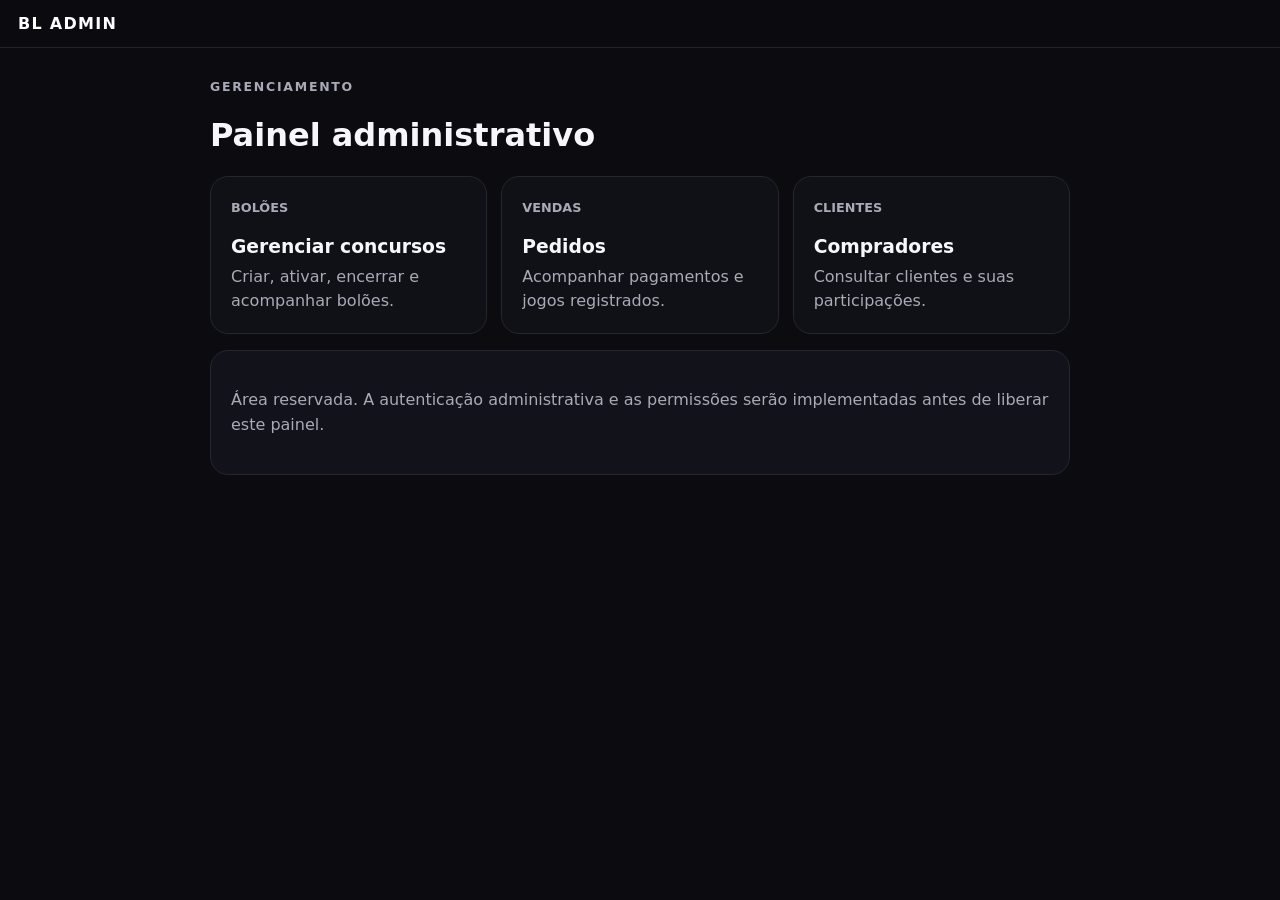
==== admin/index.html @ aa485969 "Cria base do painel administrativo" ====
<!doctype html>
<html lang="pt-BR"><head><meta charset="utf-8"><meta name="viewport" content="width=device-width,initial-scale=1"><title>Admin — BL</title><link rel="stylesheet" href="../css/style.css"></head><body><header class="topbar"><a class="brand" href="../">BL ADMIN</a></header><main class="section"><span class="eyebrow">Gerenciamento</span><h1>Painel administrativo</h1><div class="info-grid"><article><strong>BOLÕES</strong><h3>Gerenciar concursos</h3><p>Criar, ativar, encerrar e acompanhar bolões.</p></article><article><strong>VENDAS</strong><h3>Pedidos</h3><p>Acompanhar pagamentos e jogos registrados.</p></article><article><strong>CLIENTES</strong><h3>Compradores</h3><p>Consultar clientes e suas participações.</p></article></div><div class="card" style="margin-top:16px"><p>Área reservada. A autenticação administrativa e as permissões serão implementadas antes de liberar este painel.</p></div></main></body></html>
---- css/style.css ----
*{box-sizing:border-box}html{scroll-behavior:smooth}body{margin:0;font-family:Inter,system-ui,-apple-system,BlinkMacSystemFont,"Segoe UI",sans-serif;background:#0b0b10;color:#f7f7fb}button,input{font:inherit}button{cursor:pointer}.topbar{position:sticky;top:0;z-index:10;display:flex;align-items:center;justify-content:space-between;padding:14px 18px;background:rgba(11,11,16,.92);backdrop-filter:blur(12px);border-bottom:1px solid #22232c}.brand{font-weight:900;letter-spacing:.08em;color:#fff;text-decoration:none}.session-area{display:flex;gap:8px}.btn{border:0;border-radius:12px;padding:11px 16px;background:#fff;color:#101014;font-weight:800}.btn-outline{background:transparent;color:#fff;border:1px solid #343641}.btn-large{width:100%;padding:14px 18px}.hero{max-width:900px;margin:auto;padding:72px 20px 48px}.eyebrow{font-size:.78rem;text-transform:uppercase;letter-spacing:.14em;color:#a9a9b7;font-weight:800}.hero h1{font-size:clamp(2.3rem,8vw,5rem);line-height:.98;margin:14px 0 20px;max-width:760px}.hero p{color:#b7b7c2;line-height:1.7;max-width:650px;font-size:1.05rem}.hero-actions{display:flex;gap:10px;max-width:430px;margin-top:28px}.section{max-width:900px;margin:auto;padding:28px 20px 56px}.section-heading{display:flex;justify-content:space-between;align-items:end;margin-bottom:18px}.section h2{margin:6px 0 0;font-size:1.8rem}.cards{display:grid;gap:14px}.card,.empty{border:1px solid #252630;border-radius:18px;background:#12131a;padding:20px}.card h3{margin:0 0 8px}.card p,.empty{color:#a9aab5;line-height:1.6}.info-grid{display:grid;grid-template-columns:repeat(3,1fr);gap:14px}.info-grid article{border:1px solid #252630;border-radius:18px;padding:20px;background:#101117}.info-grid strong{font-size:.8rem;color:#a9aab5}.info-grid h3{margin:20px 0 8px}.info-grid p{margin:0;color:#a9aab5;line-height:1.5}footer{padding:30px 20px;color:#777987;text-align:center;border-top:1px solid #22232c;font-size:.85rem}dialog{width:min(430px,calc(100% - 28px));border:1px solid #30313b;border-radius:20px;background:#111218;color:#fff;padding:22px}dialog::backdrop{background:rgba(0,0,0,.72)}.dialog-head{display:flex;align-items:center;justify-content:space-between}.dialog-head h2{margin:0 0 18px}.icon-btn{background:none;border:0;color:#aaa;font-size:1.8rem}.dialog-head .icon-btn{margin-top:-12px}label{display:block;font-size:.88rem;font-weight:700;color:#d6d6de;margin:13px 0}input{display:block;width:100%;margin-top:7px;padding:13px 14px;border-radius:11px;border:1px solid #30313b;background:#090a0e;color:#fff;outline:none}input:focus{border-color:#fff}.message{min-height:20px;color:#c7c7d0;font-size:.85rem;line-height:1.4}.switch-auth{border:0;background:none;color:#c8c8d2;margin:16px auto 0;display:block;text-decoration:underline}.hidden{display:none}@media(max-width:650px){.topbar{padding:12px}.session-area .btn-outline{display:none}.hero{padding-top:52px}.hero-actions{flex-direction:column}.info-grid{grid-template-columns:1fr}.section{padding-bottom:40px}}
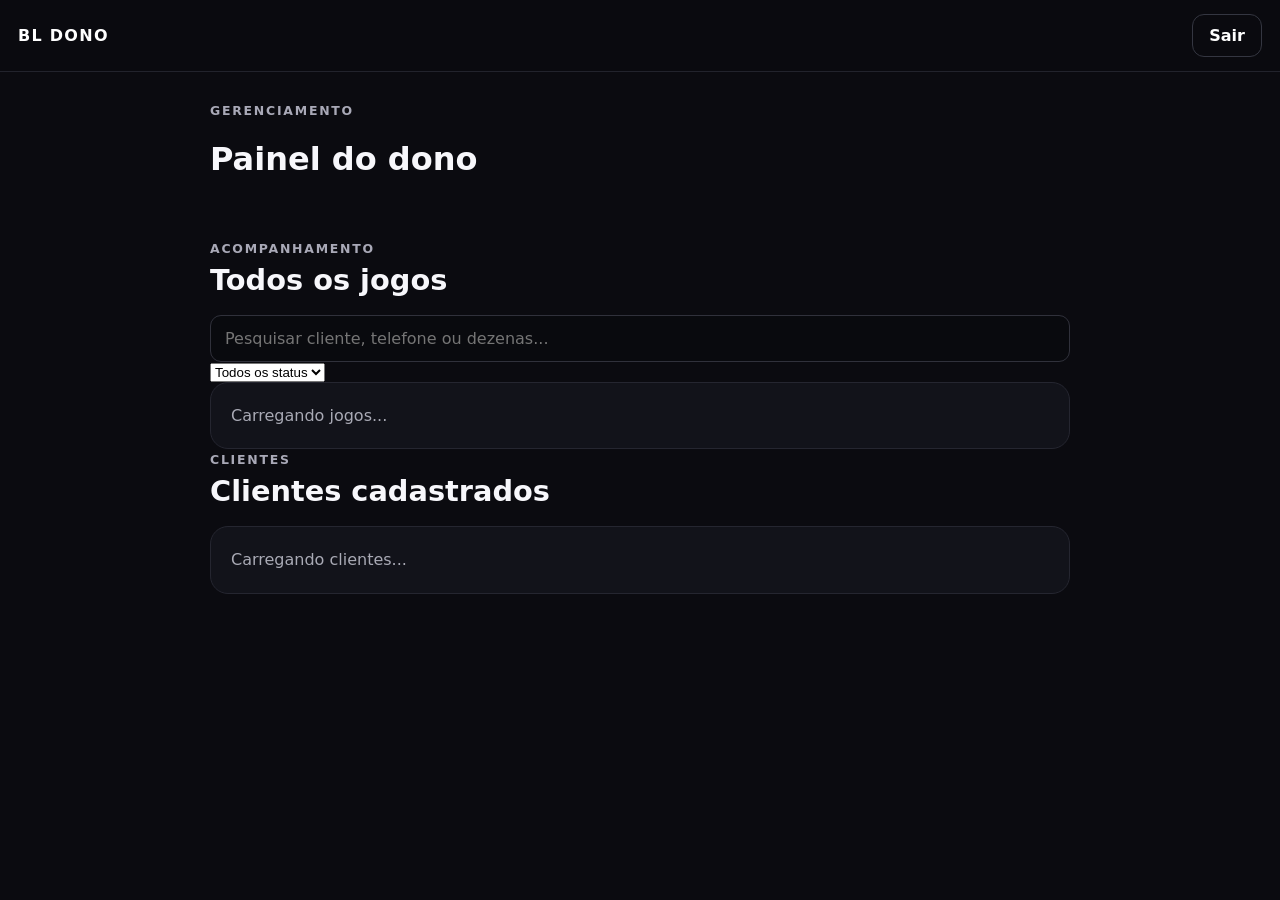
==== commit 2f7300f5: "Transforma o painel administrativo em painel real do dono" ====
--- a/admin/index.html
+++ b/admin/index.html
@@ -1,2 +1,23 @@
 <!doctype html>
-<html lang="pt-BR"><head><meta charset="utf-8"><meta name="viewport" content="width=device-width,initial-scale=1"><title>Admin — BL</title><link rel="stylesheet" href="../css/style.css"></head><body><header class="topbar"><a class="brand" href="../">BL ADMIN</a></header><main class="section"><span class="eyebrow">Gerenciamento</span><h1>Painel administrativo</h1><div class="info-grid"><article><strong>BOLÕES</strong><h3>Gerenciar concursos</h3><p>Criar, ativar, encerrar e acompanhar bolões.</p></article><article><strong>VENDAS</strong><h3>Pedidos</h3><p>Acompanhar pagamentos e jogos registrados.</p></article><article><strong>CLIENTES</strong><h3>Compradores</h3><p>Consultar clientes e suas participações.</p></article></div><div class="card" style="margin-top:16px"><p>Área reservada. A autenticação administrativa e as permissões serão implementadas antes de liberar este painel.</p></div></main></body></html>
+<html lang="pt-BR">
+<head><meta charset="utf-8"><meta name="viewport" content="width=device-width,initial-scale=1"><title>Painel do dono — BL</title><link rel="stylesheet" href="../css/style.css"></head>
+<body>
+<header class="topbar"><a class="brand" href="../">BL DONO</a><div class="session-area"><button class="btn btn-outline" id="logoutBtn">Sair</button></div></header>
+<main class="section">
+  <div class="section-heading"><div><span class="eyebrow">Gerenciamento</span><h1>Painel do dono</h1></div></div>
+  <div id="adminMessage" class="message"></div>
+  <section class="admin-stats" id="stats"></section>
+
+  <section class="section-block">
+    <div class="section-heading"><div><span class="eyebrow">Acompanhamento</span><h2>Todos os jogos</h2></div></div>
+    <div class="admin-tools"><input id="searchGames" placeholder="Pesquisar cliente, telefone ou dezenas..."><select id="statusFilter"><option value="">Todos os status</option><option value="pago">Pago</option><option value="pendente">Pendente</option></select></div>
+    <div id="gamesList" class="admin-table-wrap"><div class="empty">Carregando jogos...</div></div>
+  </section>
+
+  <section class="section-block">
+    <div class="section-heading"><div><span class="eyebrow">Clientes</span><h2>Clientes cadastrados</h2></div></div>
+    <div id="clientsList" class="admin-table-wrap"><div class="empty">Carregando clientes...</div></div>
+  </section>
+</main>
+<script type="module" src="../js/admin.js"></script>
+</body></html>
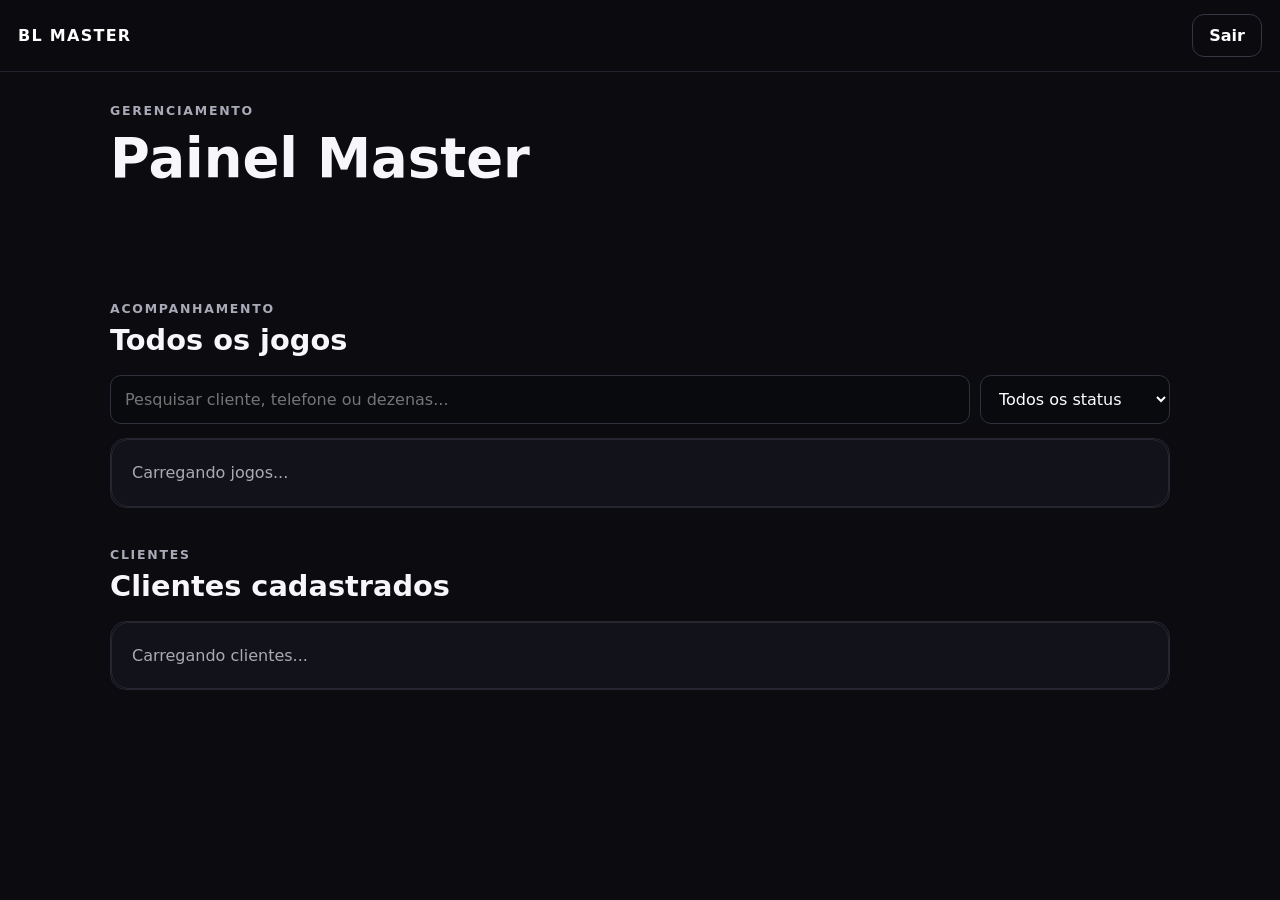
==== commit 15cfbf13: "Renomeia painel do dono para Master" ====
--- a/admin/index.html
+++ b/admin/index.html
@@ -1,10 +1,10 @@
 <!doctype html>
 <html lang="pt-BR">
-<head><meta charset="utf-8"><meta name="viewport" content="width=device-width,initial-scale=1"><title>Painel do dono — BL</title><link rel="stylesheet" href="../css/style.css"></head>
+<head><meta charset="utf-8"><meta name="viewport" content="width=device-width,initial-scale=1"><title>Painel Master — BL</title><link rel="stylesheet" href="../css/style.css"></head>
 <body>
-<header class="topbar"><a class="brand" href="../">BL DONO</a><div class="session-area"><button class="btn btn-outline" id="logoutBtn">Sair</button></div></header>
+<header class="topbar"><a class="brand" href="../">BL MASTER</a><div class="session-area"><button class="btn btn-outline" id="logoutBtn">Sair</button></div></header>
 <main class="section">
-  <div class="section-heading"><div><span class="eyebrow">Gerenciamento</span><h1>Painel do dono</h1></div></div>
+  <div class="section-heading"><div><span class="eyebrow">Gerenciamento</span><h1>Painel Master</h1></div></div>
   <div id="adminMessage" class="message"></div>
   <section class="admin-stats" id="stats"></section>
 
--- a/css/style.css
+++ b/css/style.css
@@ -1 +1 @@
-*{box-sizing:border-box}html{scroll-behavior:smooth}body{margin:0;font-family:Inter,system-ui,-apple-system,BlinkMacSystemFont,"Segoe UI",sans-serif;background:#0b0b10;color:#f7f7fb}button,input{font:inherit}button{cursor:pointer}.topbar{position:sticky;top:0;z-index:10;display:flex;align-items:center;justify-content:space-between;padding:14px 18px;background:rgba(11,11,16,.92);backdrop-filter:blur(12px);border-bottom:1px solid #22232c}.brand{font-weight:900;letter-spacing:.08em;color:#fff;text-decoration:none}.session-area{display:flex;gap:8px}.btn{border:0;border-radius:12px;padding:11px 16px;background:#fff;color:#101014;font-weight:800}.btn-outline{background:transparent;color:#fff;border:1px solid #343641}.btn-large{width:100%;padding:14px 18px}.hero{max-width:900px;margin:auto;padding:72px 20px 48px}.eyebrow{font-size:.78rem;text-transform:uppercase;letter-spacing:.14em;color:#a9a9b7;font-weight:800}.hero h1{font-size:clamp(2.3rem,8vw,5rem);line-height:.98;margin:14px 0 20px;max-width:760px}.hero p{color:#b7b7c2;line-height:1.7;max-width:650px;font-size:1.05rem}.hero-actions{display:flex;gap:10px;max-width:430px;margin-top:28px}.section{max-width:900px;margin:auto;padding:28px 20px 56px}.section-heading{display:flex;justify-content:space-between;align-items:end;margin-bottom:18px}.section h2{margin:6px 0 0;font-size:1.8rem}.cards{display:grid;gap:14px}.card,.empty{border:1px solid #252630;border-radius:18px;background:#12131a;padding:20px}.card h3{margin:0 0 8px}.card p,.empty{color:#a9aab5;line-height:1.6}.info-grid{display:grid;grid-template-columns:repeat(3,1fr);gap:14px}.info-grid article{border:1px solid #252630;border-radius:18px;padding:20px;background:#101117}.info-grid strong{font-size:.8rem;color:#a9aab5}.info-grid h3{margin:20px 0 8px}.info-grid p{margin:0;color:#a9aab5;line-height:1.5}footer{padding:30px 20px;color:#777987;text-align:center;border-top:1px solid #22232c;font-size:.85rem}dialog{width:min(430px,calc(100% - 28px));border:1px solid #30313b;border-radius:20px;background:#111218;color:#fff;padding:22px}dialog::backdrop{background:rgba(0,0,0,.72)}.dialog-head{display:flex;align-items:center;justify-content:space-between}.dialog-head h2{margin:0 0 18px}.icon-btn{background:none;border:0;color:#aaa;font-size:1.8rem}.dialog-head .icon-btn{margin-top:-12px}label{display:block;font-size:.88rem;font-weight:700;color:#d6d6de;margin:13px 0}input{display:block;width:100%;margin-top:7px;padding:13px 14px;border-radius:11px;border:1px solid #30313b;background:#090a0e;color:#fff;outline:none}input:focus{border-color:#fff}.message{min-height:20px;color:#c7c7d0;font-size:.85rem;line-height:1.4}.switch-auth{border:0;background:none;color:#c8c8d2;margin:16px auto 0;display:block;text-decoration:underline}.hidden{display:none}@media(max-width:650px){.topbar{padding:12px}.session-area .btn-outline{display:none}.hero{padding-top:52px}.hero-actions{flex-direction:column}.info-grid{grid-template-columns:1fr}.section{padding-bottom:40px}}+*{box-sizing:border-box}html{scroll-behavior:smooth}body{margin:0;font-family:Inter,system-ui,-apple-system,BlinkMacSystemFont,"Segoe UI",sans-serif;background:#0b0b10;color:#f7f7fb}button,input,select{font:inherit}button{cursor:pointer}.topbar{position:sticky;top:0;z-index:10;display:flex;align-items:center;justify-content:space-between;padding:14px 18px;background:rgba(11,11,16,.92);backdrop-filter:blur(12px);border-bottom:1px solid #22232c}.brand{font-weight:900;letter-spacing:.08em;color:#fff;text-decoration:none}.session-area{display:flex;gap:8px}.btn{border:0;border-radius:12px;padding:11px 16px;background:#fff;color:#101014;font-weight:800}.btn-outline{background:transparent;color:#fff;border:1px solid #343641}.btn-large{width:100%;padding:14px 18px}.hero{max-width:900px;margin:auto;padding:72px 20px 48px}.eyebrow{font-size:.78rem;text-transform:uppercase;letter-spacing:.14em;color:#a9a9b7;font-weight:800}.hero h1{font-size:clamp(2.3rem,8vw,5rem);line-height:.98;margin:14px 0 20px;max-width:760px}.hero p{color:#b7b7c2;line-height:1.7;max-width:650px;font-size:1.05rem}.hero-actions{display:flex;gap:10px;max-width:430px;margin-top:28px}.section{max-width:1100px;margin:auto;padding:28px 20px 56px}.section-heading{display:flex;justify-content:space-between;align-items:end;margin-bottom:18px}.section h1{margin:8px 0 12px;font-size:clamp(2rem,6vw,3.4rem)}.section h2{margin:6px 0 0;font-size:1.8rem}.cards{display:grid;gap:14px}.card,.empty{border:1px solid #252630;border-radius:18px;background:#12131a;padding:20px}.card h3{margin:0 0 8px}.card p,.empty{color:#a9aab5;line-height:1.6}.info-grid{display:grid;grid-template-columns:repeat(3,1fr);gap:14px}.info-grid article{border:1px solid #252630;border-radius:18px;padding:20px;background:#101117}.info-grid strong{font-size:.8rem;color:#a9aab5}.info-grid h3{margin:20px 0 8px}.info-grid p{margin:0;color:#a9aab5;line-height:1.5}footer{padding:30px 20px;color:#777987;text-align:center;border-top:1px solid #22232c;font-size:.85rem}dialog{width:min(430px,calc(100% - 28px));border:1px solid #30313b;border-radius:20px;background:#111218;color:#fff;padding:22px}dialog::backdrop{background:rgba(0,0,0,.72)}.dialog-head{display:flex;align-items:center;justify-content:space-between}.dialog-head h2{margin:0 0 18px}.icon-btn{background:none;border:0;color:#aaa;font-size:1.8rem}.dialog-head .icon-btn{margin-top:-12px}label{display:block;font-size:.88rem;font-weight:700;color:#d6d6de;margin:13px 0}input,select{display:block;width:100%;margin-top:7px;padding:13px 14px;border-radius:11px;border:1px solid #30313b;background:#090a0e;color:#fff;outline:none}input:focus,select:focus{border-color:#fff}.message{min-height:20px;color:#c7c7d0;font-size:.85rem;line-height:1.4}.switch-auth{border:0;background:none;color:#c8c8d2;margin:16px auto 0;display:block;text-decoration:underline}.hidden{display:none}.admin-login{max-width:560px}.admin-muted{color:#a9aab5;line-height:1.6}.admin-form{margin-top:22px}.admin-stats{display:grid;grid-template-columns:repeat(4,1fr);gap:12px;margin:20px 0 38px}.admin-stat{border:1px solid #252630;border-radius:16px;background:#12131a;padding:18px}.admin-stat span{display:block;color:#999aa6;font-size:.72rem;font-weight:800;letter-spacing:.08em}.admin-stat strong{display:block;margin-top:10px;font-size:1.45rem}.section-block{margin-top:36px}.admin-tools{display:grid;grid-template-columns:1fr 190px;gap:10px;margin-bottom:14px}.admin-tools input,.admin-tools select{margin-top:0}.admin-table-wrap{overflow-x:auto;border:1px solid #252630;border-radius:16px;background:#101117}.admin-table{width:100%;border-collapse:collapse;min-width:720px}.admin-table th,.admin-table td{text-align:left;padding:13px 14px;border-bottom:1px solid #24252d;font-size:.9rem}.admin-table th{color:#9d9eaa;font-size:.75rem;text-transform:uppercase;letter-spacing:.06em}.admin-table tbody tr:last-child td{border-bottom:0}.admin-table small{color:#858692}.numbers{font-family:ui-monospace,SFMono-Regular,Menlo,monospace;white-space:nowrap}.status{display:inline-block;padding:5px 8px;border-radius:8px;background:#24252d;font-size:.75rem}.status.pago,.status.paid{background:#17341f;color:#9ee7ad}.status.pendente{background:#3b3017;color:#f2d58c}@media(max-width:700px){.topbar{padding:12px}.session-area .btn-outline{display:none}.hero{padding-top:52px}.hero-actions{flex-direction:column}.info-grid,.admin-stats{grid-template-columns:1fr 1fr}.section{padding-bottom:40px}.admin-tools{grid-template-columns:1fr}.admin-table{min-width:650px}}@media(max-width:430px){.admin-stats{grid-template-columns:1fr}}
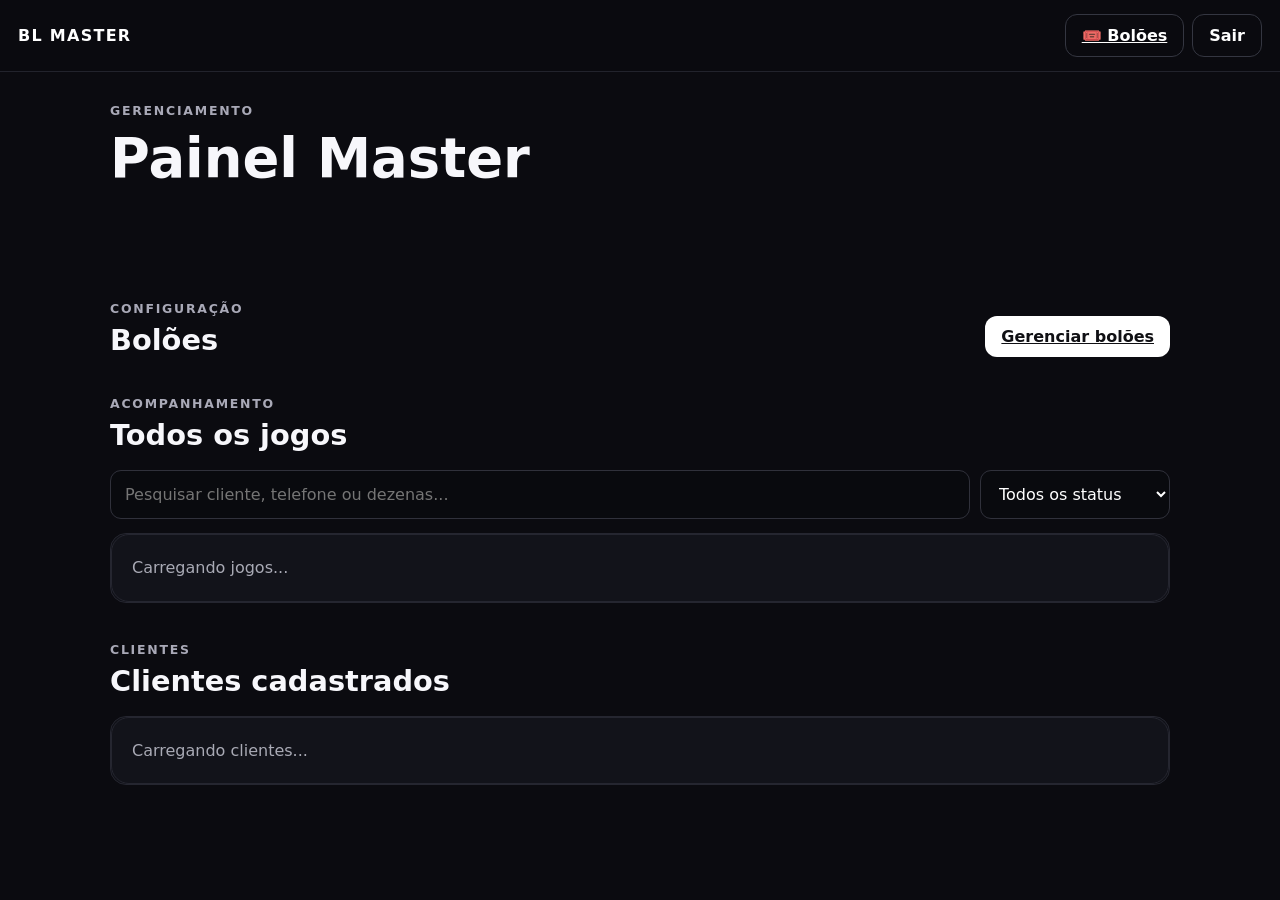
==== commit c0c0766a: "Adicionar acesso ao gerenciamento de bolões no painel Master" ====
--- a/admin/index.html
+++ b/admin/index.html
@@ -2,15 +2,18 @@
 <html lang="pt-BR">
 <head><meta charset="utf-8"><meta name="viewport" content="width=device-width,initial-scale=1"><title>Painel Master — BL</title><link rel="stylesheet" href="../css/style.css"></head>
 <body>
-<header class="topbar"><a class="brand" href="../">BL MASTER</a><div class="session-area"><button class="btn btn-outline" id="logoutBtn">Sair</button></div></header>
+<header class="topbar"><a class="brand" href="../">BL MASTER</a><div class="session-area"><a class="btn btn-outline" href="./boloes.html">🎟️ Bolões</a><button class="btn btn-outline" id="logoutBtn">Sair</button></div></header>
 <main class="section">
   <div class="section-heading"><div><span class="eyebrow">Gerenciamento</span><h1>Painel Master</h1></div></div>
   <div id="adminMessage" class="message"></div>
   <section class="admin-stats" id="stats"></section>
+  <section class="section-block">
+    <div class="section-heading"><div><span class="eyebrow">Configuração</span><h2>Bolões</h2></div><a class="btn btn-primary" href="./boloes.html">Gerenciar bolões</a></div>
+  </section>
 
   <section class="section-block">
     <div class="section-heading"><div><span class="eyebrow">Acompanhamento</span><h2>Todos os jogos</h2></div></div>
-    <div class="admin-tools"><input id="searchGames" placeholder="Pesquisar cliente, telefone ou dezenas..."><select id="statusFilter"><option value="">Todos os status</option><option value="pago">Pago</option><option value="pendente">Pendente</option></select></div>
+    <div class="admin-tools"><input id="searchGames" placeholder="Pesquisar cliente, telefone ou dezenas..."><select id="statusFilter"><option value="">Todos os status</option><option value="pago">Pago</option><option value="aguardando_pagamento">Aguardando pagamento</option><option value="cancelado">Cancelado</option><option value="expirado">Expirado</option></select></div>
     <div id="gamesList" class="admin-table-wrap"><div class="empty">Carregando jogos...</div></div>
   </section>
 
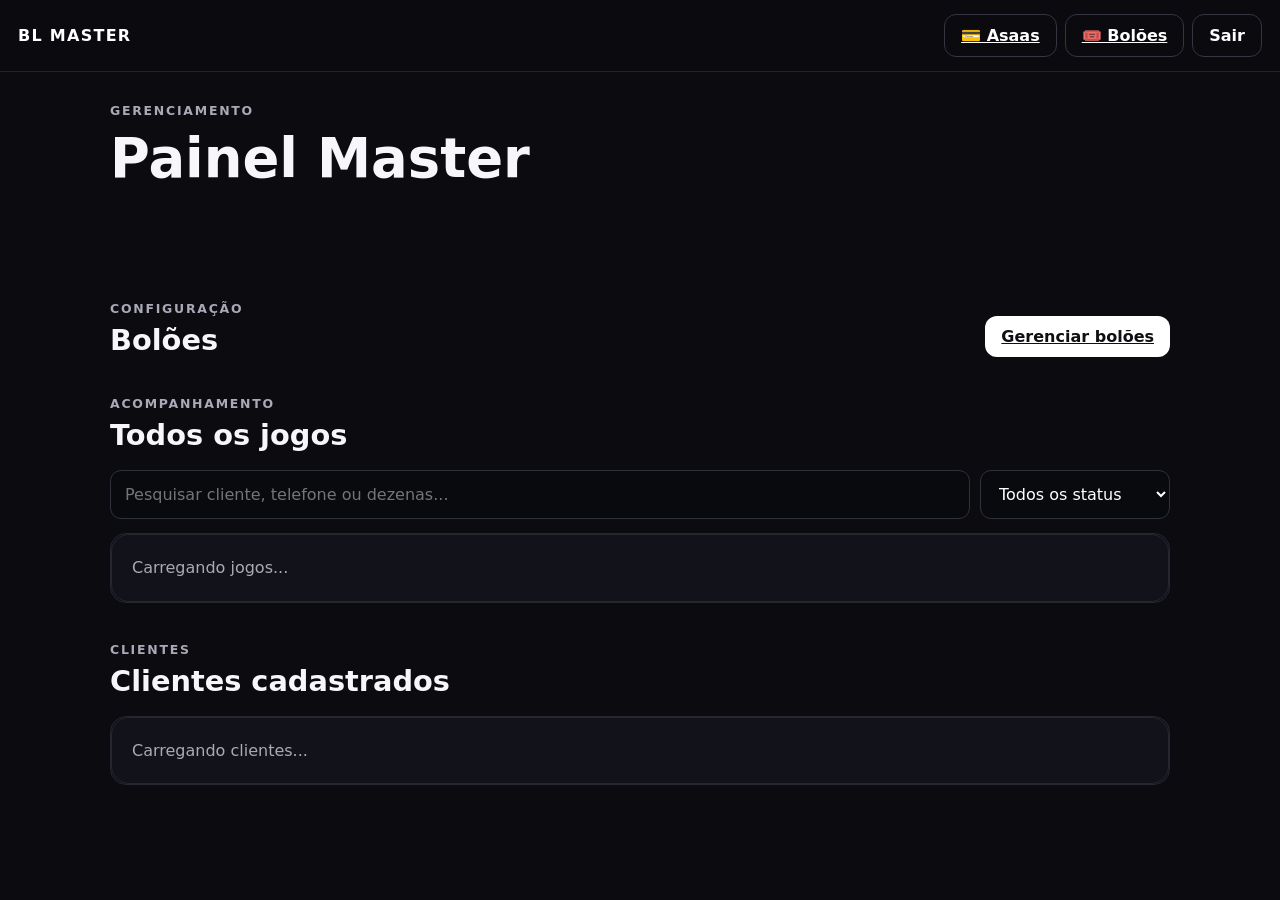
==== commit e43b590a: "Adicionar acesso à integração Asaas no Painel Master" ====
--- a/admin/index.html
+++ b/admin/index.html
@@ -2,7 +2,7 @@
 <html lang="pt-BR">
 <head><meta charset="utf-8"><meta name="viewport" content="width=device-width,initial-scale=1"><title>Painel Master — BL</title><link rel="stylesheet" href="../css/style.css"></head>
 <body>
-<header class="topbar"><a class="brand" href="../">BL MASTER</a><div class="session-area"><a class="btn btn-outline" href="./boloes.html">🎟️ Bolões</a><button class="btn btn-outline" id="logoutBtn">Sair</button></div></header>
+<header class="topbar"><a class="brand" href="../">BL MASTER</a><div class="session-area"><a class="btn btn-outline" href="./asaas.html">💳 Asaas</a><a class="btn btn-outline" href="./boloes.html">🎟️ Bolões</a><button class="btn btn-outline" id="logoutBtn">Sair</button></div></header>
 <main class="section">
   <div class="section-heading"><div><span class="eyebrow">Gerenciamento</span><h1>Painel Master</h1></div></div>
   <div id="adminMessage" class="message"></div>
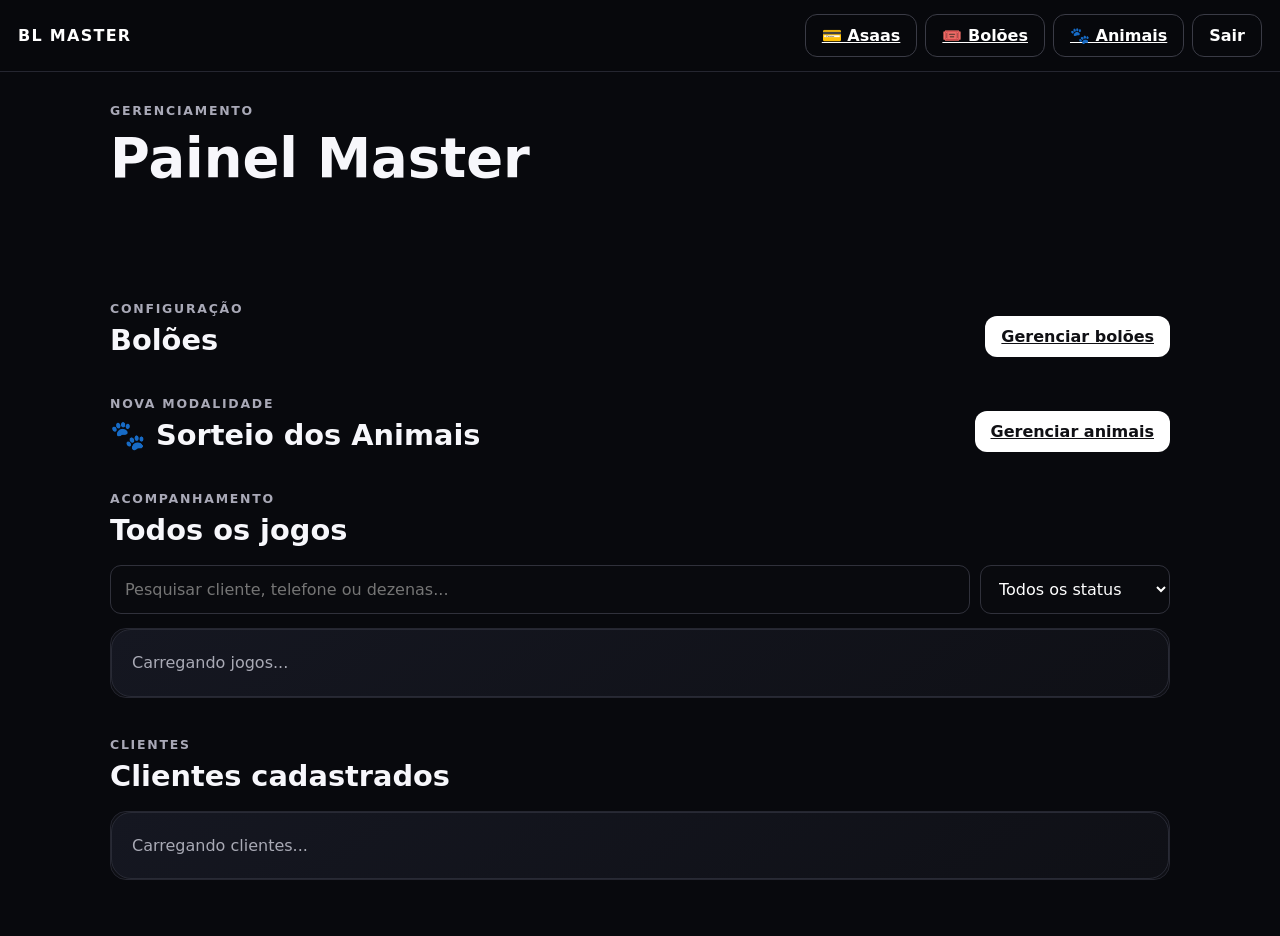
==== commit c76cb99a: "add animal draw management entry" ====
--- a/admin/index.html
+++ b/admin/index.html
@@ -1,26 +1 @@
-<!doctype html>
-<html lang="pt-BR">
-<head><meta charset="utf-8"><meta name="viewport" content="width=device-width,initial-scale=1"><title>Painel Master — BL</title><link rel="stylesheet" href="../css/style.css"></head>
-<body>
-<header class="topbar"><a class="brand" href="../">BL MASTER</a><div class="session-area"><a class="btn btn-outline" href="./asaas.html">💳 Asaas</a><a class="btn btn-outline" href="./boloes.html">🎟️ Bolões</a><button class="btn btn-outline" id="logoutBtn">Sair</button></div></header>
-<main class="section">
-  <div class="section-heading"><div><span class="eyebrow">Gerenciamento</span><h1>Painel Master</h1></div></div>
-  <div id="adminMessage" class="message"></div>
-  <section class="admin-stats" id="stats"></section>
-  <section class="section-block">
-    <div class="section-heading"><div><span class="eyebrow">Configuração</span><h2>Bolões</h2></div><a class="btn btn-primary" href="./boloes.html">Gerenciar bolões</a></div>
-  </section>
-
-  <section class="section-block">
-    <div class="section-heading"><div><span class="eyebrow">Acompanhamento</span><h2>Todos os jogos</h2></div></div>
-    <div class="admin-tools"><input id="searchGames" placeholder="Pesquisar cliente, telefone ou dezenas..."><select id="statusFilter"><option value="">Todos os status</option><option value="pago">Pago</option><option value="aguardando_pagamento">Aguardando pagamento</option><option value="cancelado">Cancelado</option><option value="expirado">Expirado</option></select></div>
-    <div id="gamesList" class="admin-table-wrap"><div class="empty">Carregando jogos...</div></div>
-  </section>
-
-  <section class="section-block">
-    <div class="section-heading"><div><span class="eyebrow">Clientes</span><h2>Clientes cadastrados</h2></div></div>
-    <div id="clientsList" class="admin-table-wrap"><div class="empty">Carregando clientes...</div></div>
-  </section>
-</main>
-<script type="module" src="../js/admin.js"></script>
-</body></html>
+<!doctype html><html lang="pt-BR"><head><meta charset="utf-8"><meta name="viewport" content="width=device-width,initial-scale=1"><title>Painel Master — BL</title><link rel="stylesheet" href="../css/style.css"></head><body><header class="topbar"><a class="brand" href="../">BL MASTER</a><div class="session-area"><a class="btn btn-outline" href="./asaas.html">💳 Asaas</a><a class="btn btn-outline" href="./boloes.html">🎟️ Bolões</a><a class="btn btn-outline" href="./animais.html">🐾 Animais</a><button class="btn btn-outline" id="logoutBtn">Sair</button></div></header><main class="section"><div class="section-heading"><div><span class="eyebrow">Gerenciamento</span><h1>Painel Master</h1></div></div><div id="adminMessage" class="message"></div><section class="admin-stats" id="stats"></section><section class="section-block"><div class="section-heading"><div><span class="eyebrow">Configuração</span><h2>Bolões</h2></div><a class="btn btn-primary" href="./boloes.html">Gerenciar bolões</a></div></section><section class="section-block"><div class="section-heading"><div><span class="eyebrow">Nova modalidade</span><h2>🐾 Sorteio dos Animais</h2></div><a class="btn btn-primary" href="./animais.html">Gerenciar animais</a></div></section><section class="section-block"><div class="section-heading"><div><span class="eyebrow">Acompanhamento</span><h2>Todos os jogos</h2></div></div><div class="admin-tools"><input id="searchGames" placeholder="Pesquisar cliente, telefone ou dezenas..."><select id="statusFilter"><option value="">Todos os status</option><option value="pago">Pago</option><option value="aguardando_pagamento">Aguardando pagamento</option><option value="cancelado">Cancelado</option><option value="expirado">Expirado</option></select></div><div id="gamesList" class="admin-table-wrap"><div class="empty">Carregando jogos...</div></div></section><section class="section-block"><div class="section-heading"><div><span class="eyebrow">Clientes</span><h2>Clientes cadastrados</h2></div></div><div id="clientsList" class="admin-table-wrap"><div class="empty">Carregando clientes...</div></div></section></main><script type="module" src="../js/admin.js"></script></body></html>
--- a/css/style.css
+++ b/css/style.css
@@ -1 +1,4 @@
-*{box-sizing:border-box}html{scroll-behavior:smooth}body{margin:0;font-family:Inter,system-ui,-apple-system,BlinkMacSystemFont,"Segoe UI",sans-serif;background:#0b0b10;color:#f7f7fb}button,input,select{font:inherit}button{cursor:pointer}.topbar{position:sticky;top:0;z-index:10;display:flex;align-items:center;justify-content:space-between;padding:14px 18px;background:rgba(11,11,16,.92);backdrop-filter:blur(12px);border-bottom:1px solid #22232c}.brand{font-weight:900;letter-spacing:.08em;color:#fff;text-decoration:none}.session-area{display:flex;gap:8px}.btn{border:0;border-radius:12px;padding:11px 16px;background:#fff;color:#101014;font-weight:800}.btn-outline{background:transparent;color:#fff;border:1px solid #343641}.btn-large{width:100%;padding:14px 18px}.hero{max-width:900px;margin:auto;padding:72px 20px 48px}.eyebrow{font-size:.78rem;text-transform:uppercase;letter-spacing:.14em;color:#a9a9b7;font-weight:800}.hero h1{font-size:clamp(2.3rem,8vw,5rem);line-height:.98;margin:14px 0 20px;max-width:760px}.hero p{color:#b7b7c2;line-height:1.7;max-width:650px;font-size:1.05rem}.hero-actions{display:flex;gap:10px;max-width:430px;margin-top:28px}.section{max-width:1100px;margin:auto;padding:28px 20px 56px}.section-heading{display:flex;justify-content:space-between;align-items:end;margin-bottom:18px}.section h1{margin:8px 0 12px;font-size:clamp(2rem,6vw,3.4rem)}.section h2{margin:6px 0 0;font-size:1.8rem}.cards{display:grid;gap:14px}.card,.empty{border:1px solid #252630;border-radius:18px;background:#12131a;padding:20px}.card h3{margin:0 0 8px}.card p,.empty{color:#a9aab5;line-height:1.6}.info-grid{display:grid;grid-template-columns:repeat(3,1fr);gap:14px}.info-grid article{border:1px solid #252630;border-radius:18px;padding:20px;background:#101117}.info-grid strong{font-size:.8rem;color:#a9aab5}.info-grid h3{margin:20px 0 8px}.info-grid p{margin:0;color:#a9aab5;line-height:1.5}footer{padding:30px 20px;color:#777987;text-align:center;border-top:1px solid #22232c;font-size:.85rem}dialog{width:min(430px,calc(100% - 28px));border:1px solid #30313b;border-radius:20px;background:#111218;color:#fff;padding:22px}dialog::backdrop{background:rgba(0,0,0,.72)}.dialog-head{display:flex;align-items:center;justify-content:space-between}.dialog-head h2{margin:0 0 18px}.icon-btn{background:none;border:0;color:#aaa;font-size:1.8rem}.dialog-head .icon-btn{margin-top:-12px}label{display:block;font-size:.88rem;font-weight:700;color:#d6d6de;margin:13px 0}input,select{display:block;width:100%;margin-top:7px;padding:13px 14px;border-radius:11px;border:1px solid #30313b;background:#090a0e;color:#fff;outline:none}input:focus,select:focus{border-color:#fff}.message{min-height:20px;color:#c7c7d0;font-size:.85rem;line-height:1.4}.switch-auth{border:0;background:none;color:#c8c8d2;margin:16px auto 0;display:block;text-decoration:underline}.hidden{display:none}.admin-login{max-width:560px}.admin-muted{color:#a9aab5;line-height:1.6}.admin-form{margin-top:22px}.admin-stats{display:grid;grid-template-columns:repeat(4,1fr);gap:12px;margin:20px 0 38px}.admin-stat{border:1px solid #252630;border-radius:16px;background:#12131a;padding:18px}.admin-stat span{display:block;color:#999aa6;font-size:.72rem;font-weight:800;letter-spacing:.08em}.admin-stat strong{display:block;margin-top:10px;font-size:1.45rem}.section-block{margin-top:36px}.admin-tools{display:grid;grid-template-columns:1fr 190px;gap:10px;margin-bottom:14px}.admin-tools input,.admin-tools select{margin-top:0}.admin-table-wrap{overflow-x:auto;border:1px solid #252630;border-radius:16px;background:#101117}.admin-table{width:100%;border-collapse:collapse;min-width:720px}.admin-table th,.admin-table td{text-align:left;padding:13px 14px;border-bottom:1px solid #24252d;font-size:.9rem}.admin-table th{color:#9d9eaa;font-size:.75rem;text-transform:uppercase;letter-spacing:.06em}.admin-table tbody tr:last-child td{border-bottom:0}.admin-table small{color:#858692}.numbers{font-family:ui-monospace,SFMono-Regular,Menlo,monospace;white-space:nowrap}.status{display:inline-block;padding:5px 8px;border-radius:8px;background:#24252d;font-size:.75rem}.status.pago,.status.paid{background:#17341f;color:#9ee7ad}.status.pendente{background:#3b3017;color:#f2d58c}@media(max-width:700px){.topbar{padding:12px}.session-area .btn-outline{display:none}.hero{padding-top:52px}.hero-actions{flex-direction:column}.info-grid,.admin-stats{grid-template-columns:1fr 1fr}.section{padding-bottom:40px}.admin-tools{grid-template-columns:1fr}.admin-table{min-width:650px}}@media(max-width:430px){.admin-stats{grid-template-columns:1fr}}
+*{box-sizing:border-box}html{scroll-behavior:smooth}body{margin:0;font-family:Inter,system-ui,-apple-system,BlinkMacSystemFont,"Segoe UI",sans-serif;background:#08090d;color:#f7f7fb}button,input,select{font:inherit}button{cursor:pointer}.topbar{position:sticky;top:0;z-index:10;display:flex;align-items:center;justify-content:space-between;padding:14px 18px;background:rgba(8,9,13,.9);backdrop-filter:blur(14px);border-bottom:1px solid #252630}.brand{font-weight:900;letter-spacing:.08em;color:#fff;text-decoration:none}.session-area{display:flex;gap:8px}.btn{border:0;border-radius:12px;padding:11px 16px;background:#fff;color:#101014;font-weight:800;transition:transform .18s ease,box-shadow .18s ease}.btn:hover{transform:translateY(-2px);box-shadow:0 8px 22px rgba(0,0,0,.3)}.btn-outline{background:transparent;color:#fff;border:1px solid #3a3b46}.btn-large{width:100%;padding:14px 18px}.hero{position:relative;isolation:isolate;overflow:hidden;max-width:1100px;margin:auto;padding:66px 20px 58px}.hero:before{content:"";position:absolute;z-index:-2;width:420px;height:420px;right:-160px;top:-160px;border-radius:50%;background:radial-gradient(circle,rgba(126,76,255,.2),transparent 68%);filter:blur(8px)}.hero:after{content:"";position:absolute;z-index:-2;width:300px;height:300px;left:-170px;bottom:-170px;border-radius:50%;background:radial-gradient(circle,rgba(52,152,219,.12),transparent 68%)}.hero-balls{display:flex;flex-wrap:wrap;gap:10px;margin:0 0 25px;max-width:430px}.lottery-ball{display:grid;place-items:center;width:52px;height:52px;border-radius:50%;font-weight:950;font-size:.88rem;color:#fff;border:3px solid rgba(255,255,255,.45);box-shadow:inset -5px -7px 10px rgba(0,0,0,.25),inset 4px 4px 8px rgba(255,255,255,.3),0 8px 18px rgba(0,0,0,.35);animation:ballFloat 3.5s ease-in-out infinite}.ball-1{background:#e53935;animation-delay:0s}.ball-2{background:#f39c12;animation-delay:.25s}.ball-3{background:#2e86de;animation-delay:.5s}.ball-4{background:#8e44ad;animation-delay:.75s}.ball-5{background:#27ae60;animation-delay:1s}.ball-6{background:#16a085;animation-delay:1.25s}.ball-7{background:#e84393;animation-delay:1.5s}.ball-8{background:#f1c40f;color:#181818;animation-delay:1.75s}@keyframes ballFloat{0%,100%{transform:translateY(0) rotate(-3deg)}50%{transform:translateY(-7px) rotate(3deg)}}.eyebrow{font-size:.78rem;text-transform:uppercase;letter-spacing:.14em;color:#a9a9b7;font-weight:800}.hero h1{font-size:clamp(2.3rem,8vw,5rem);line-height:.98;margin:14px 0 20px;max-width:760px}.hero p{color:#b7b7c2;line-height:1.7;max-width:650px;font-size:1.05rem}.hero-actions{display:flex;gap:10px;max-width:430px;margin-top:28px}.section{max-width:1100px;margin:auto;padding:28px 20px 56px}.section-heading{display:flex;justify-content:space-between;align-items:end;margin-bottom:18px}.section h1{margin:8px 0 12px;font-size:clamp(2rem,6vw,3.4rem)}.section h2{margin:6px 0 0;font-size:1.8rem}.cards{display:grid;grid-template-columns:repeat(auto-fit,minmax(min(100%,320px),1fr));gap:16px}.card,.empty{border:1px solid #282a35;border-radius:20px;background:linear-gradient(145deg,#151721,#0f1016);padding:20px;box-shadow:0 12px 30px rgba(0,0,0,.2)}.cards .card{position:relative;overflow:hidden;transition:transform .2s ease,border-color .2s ease,box-shadow .2s ease}.cards .card:before{content:"";position:absolute;right:-32px;top:-42px;width:115px;height:115px;border-radius:50%;background:radial-gradient(circle,rgba(126,76,255,.18),transparent 67%)}.cards .card:hover{transform:translateY(-4px);border-color:#55576a;box-shadow:0 18px 38px rgba(0,0,0,.3)}.cards .card h3,.cards .card p,.cards .card button{position:relative;z-index:1}.cards .card h3{font-size:1.25rem;margin:0 0 10px}.cards .card p{color:#a9aab5;line-height:1.65}.cards .card p strong{color:#dedee6}.cards .card .btn{margin-top:8px;width:100%;background:#f7f7fb}.empty{color:#a9aab5;line-height:1.6}.info-grid{display:grid;grid-template-columns:repeat(3,1fr);gap:14px}.info-grid article{border:1px solid #252630;border-radius:18px;padding:20px;background:#101117}.info-grid strong{font-size:.8rem;color:#a9aab5}.info-grid h3{margin:20px 0 8px}.info-grid p{margin:0;color:#a9aab5;line-height:1.5}footer{padding:30px 20px;color:#777987;text-align:center;border-top:1px solid #22232c;font-size:.85rem}dialog{width:min(430px,calc(100% - 28px));border:1px solid #30313b;border-radius:20px;background:#111218;color:#fff;padding:22px}dialog::backdrop{background:rgba(0,0,0,.72)}.dialog-head{display:flex;align-items:center;justify-content:space-between}.dialog-head h2{margin:0 0 18px}.icon-btn{background:none;border:0;color:#aaa;font-size:1.8rem}.dialog-head .icon-btn{margin-top:-12px}label{display:block;font-size:.88rem;font-weight:700;color:#d6d6de;margin:13px 0}input,select{display:block;width:100%;margin-top:7px;padding:13px 14px;border-radius:11px;border:1px solid #30313b;background:#090a0e;color:#fff;outline:none}input:focus,select:focus{border-color:#fff}.message{min-height:20px;color:#c7c7d0;font-size:.85rem;line-height:1.4}.switch-auth{border:0;background:none;color:#c8c8d2;margin:16px auto 0;display:block;text-decoration:underline}.hidden{display:none}.admin-login{max-width:560px}.admin-muted{color:#a9aab5;line-height:1.6}.admin-form{margin-top:22px}.admin-stats{display:grid;grid-template-columns:repeat(4,1fr);gap:12px;margin:20px 0 38px}.admin-stat{border:1px solid #252630;border-radius:16px;background:#12131a;padding:18px}.admin-stat span{display:block;color:#999aa6;font-size:.72rem;font-weight:800;letter-spacing:.08em}.admin-stat strong{display:block;margin-top:10px;font-size:1.45rem}.section-block{margin-top:36px}.admin-tools{display:grid;grid-template-columns:1fr 190px;gap:10px;margin-bottom:14px}.admin-tools input,.admin-tools select{margin-top:0}.admin-table-wrap{overflow-x:auto;border:1px solid #252630;border-radius:16px;background:#101117}.admin-table{width:100%;border-collapse:collapse;min-width:720px}.admin-table th,.admin-table td{text-align:left;padding:13px 14px;border-bottom:1px solid #24252d;font-size:.9rem}.admin-table th{color:#9d9eaa;font-size:.75rem;text-transform:uppercase;letter-spacing:.06em}.admin-table tbody tr:last-child td{border-bottom:0}.admin-table small{color:#858692}.numbers{font-family:ui-monospace,SFMono-Regular,Menlo,monospace;white-space:nowrap}.status{display:inline-block;padding:5px 8px;border-radius:8px;background:#24252d;font-size:.75rem}.status.pago,.status.paid{background:#17341f;color:#9ee7ad}.status.pendente{background:#3b3017;color:#f2d58c}
+.game-page{max-width:850px}.game-head{max-width:760px}.game-head h1{margin:8px 0 8px;font-size:clamp(2rem,7vw,3.4rem)}.game-head p{color:#b7b7c2;line-height:1.6;margin:0 0 20px}.number-picker{border:1px solid #292b37;border-radius:22px;background:#101219;padding:22px;box-shadow:0 16px 38px rgba(0,0,0,.25)}.picker-top{display:flex;align-items:center;justify-content:space-between;gap:18px;margin-bottom:20px}.picker-title{font-size:1.3rem;margin:0 0 4px}.picker-help{color:#8f919e;font-size:.85rem;line-height:1.45;margin:0;max-width:590px}.selection-badge{display:flex;align-items:center;justify-content:center;min-width:74px;height:40px;padding:0 13px;border-radius:12px;background:#191b24;border:1px solid #383b49;color:#c9cad2;font-weight:900;font-size:.88rem}.selection-badge.complete{background:#7b2cff;color:#fff;border-color:#985dff;box-shadow:0 6px 18px rgba(123,44,255,.3)}.number-grid{display:grid;grid-template-columns:repeat(10,1fr);gap:10px}.number-ball{width:100%;height:auto;aspect-ratio:1;border:2px solid #30333f;border-radius:50%;background:#181a22;color:#f2f3f7;font-weight:800;font-size:.95rem;box-shadow:inset 0 2px 0 rgba(255,255,255,.035),0 3px 8px rgba(0,0,0,.18);transition:transform .12s ease,border-color .12s ease,background .12s ease,box-shadow .12s ease}.number-ball:hover{transform:scale(1.06);border-color:#7b2cff;box-shadow:0 0 0 3px rgba(123,44,255,.12)}.number-ball.selected{background:#7b2cff;color:#fff;border-color:#b17aff;box-shadow:0 0 0 3px rgba(123,44,255,.16),0 6px 14px rgba(123,44,255,.3);transform:scale(1.04)}.selected-area{margin-top:22px;padding-top:18px;border-top:1px solid #292b37}.selected-area>span{display:block;color:#8f919e;font-size:.72rem;text-transform:uppercase;letter-spacing:.08em;font-weight:800;margin-bottom:10px}.selected-numbers{display:flex;flex-wrap:wrap;gap:6px;min-height:34px;align-items:center}.selected-numbers span{display:grid;place-items:center;min-width:35px;height:30px;padding:0 7px;border-radius:8px;background:#1b1d26;border:1px solid #343744;color:#e6e6ec;font-weight:800;font-size:.78rem}.selected-numbers em{color:#6f7280;font-style:normal;font-size:.84rem}.game-actions{margin-top:14px}.game-actions .btn:disabled{opacity:.4;cursor:not-allowed;transform:none;box-shadow:none}.game-actions .message{margin-bottom:0}
+@media(max-width:700px){.topbar{padding:12px}.session-area .btn-outline{display:none}.hero{padding-top:48px}.hero-balls{max-width:300px;gap:8px}.lottery-ball{width:45px;height:45px;font-size:.78rem}.hero-actions{flex-direction:column}.info-grid,.admin-stats{grid-template-columns:1fr 1fr}.section{padding-bottom:40px}.admin-tools{grid-template-columns:1fr}.admin-table{min-width:650px}.game-page{padding-left:12px;padding-right:12px}.game-head p{font-size:.9rem}.number-picker{padding:16px;border-radius:20px}.picker-top{margin-bottom:17px;gap:9px}.picker-title{font-size:1.15rem}.picker-help{font-size:.78rem;max-width:260px}.selection-badge{min-width:64px;height:36px;font-size:.8rem}.number-grid{grid-template-columns:repeat(6,1fr);gap:9px}.number-ball{font-size:.9rem;border-width:2px}.selected-area{margin-top:18px;padding-top:16px}.selected-numbers{gap:5px}.selected-numbers span{min-width:33px;height:29px}}
+@media(max-width:430px){.admin-stats{grid-template-columns:1fr}.hero-balls{max-width:260px}.number-grid{grid-template-columns:repeat(6,1fr);gap:8px}.number-ball{font-size:.84rem}.picker-top{align-items:center}.picker-help{max-width:210px}.selection-badge{min-width:60px}.selected-numbers span{min-width:32px}}
